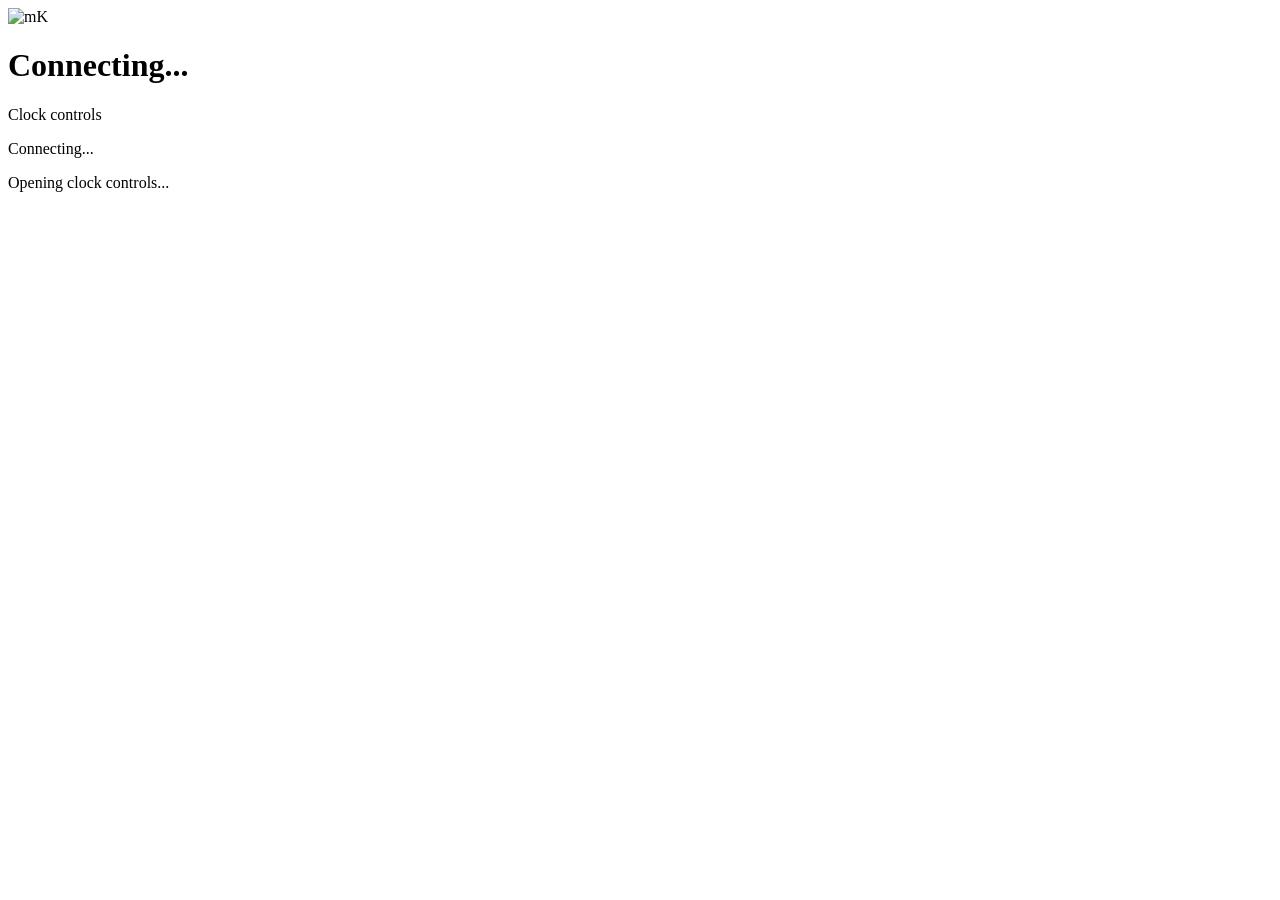
==== web/index.html @ 88b2eb8d "Add files via upload" ====
<!doctype html>
<html lang="en">
<head>
    <meta charset="utf-8">
    <meta name="viewport" content="width=device-width,initial-scale=1">
    <title>mk-clock-adult</title>
    <meta name="theme-color" content="#101713">
    <link rel="icon" href="/favicon.ico?v=mk-clock-adult-1.2.40" sizes="any">
    <link rel="icon" type="image/png" sizes="32x32" href="/assets/icons/favicon-32x32.png?v=mk-clock-adult-1.2.40">
    <link rel="icon" type="image/png" sizes="16x16" href="/assets/icons/favicon-16x16.png?v=mk-clock-adult-1.2.40">
    <link rel="apple-touch-icon" sizes="180x180" href="/assets/icons/apple-touch-icon.png?v=mk-clock-adult-1.2.40">
    <link rel="manifest" href="/assets/site.webmanifest?v=mk-clock-adult-1.2.40">
    <link rel="stylesheet" href="/assets/css/master.css?v=mk-clock-adult-1.2.40">
</head>
<body>
<div id="admin-layout" class="admin-layout">
    <header class="admin-header">
        <div class="brand-block">
            <div class="brand-mark"><img src="/assets/icons/android-chrome-192x192.png?v=mk-clock-adult-1.2.40" alt="mK"></div>
            <div class="header-copy">
                <h1 id="clock-name-heading">Connecting...</h1>
                <p class="small no-margin">Clock controls</p>
            </div>
        </div>
        <div class="header-actions">
            <div class="pill" id="oled-pill">Connecting...</div>
        </div>
    </header>

    <nav id="mobile-menu" class="mobile-menu" aria-label="Main menu"></nav>

    <div class="admin-body">
        <aside class="sidebar">
            <nav id="sidebar-menu" aria-label="Desktop menu"></nav>
        </aside>

        <main class="content">
            <div id="action-notice" class="action-notice hidden" role="status" aria-live="polite"></div>
            <div id="module-host" aria-live="polite">
                <div class="card"><p>Opening clock controls...</p></div>
            </div>
        </main>
    </div>
</div>
<script type="module" src="/assets/js/app.js?v=mk-clock-adult-1.2.40"></script>
</body>
</html>
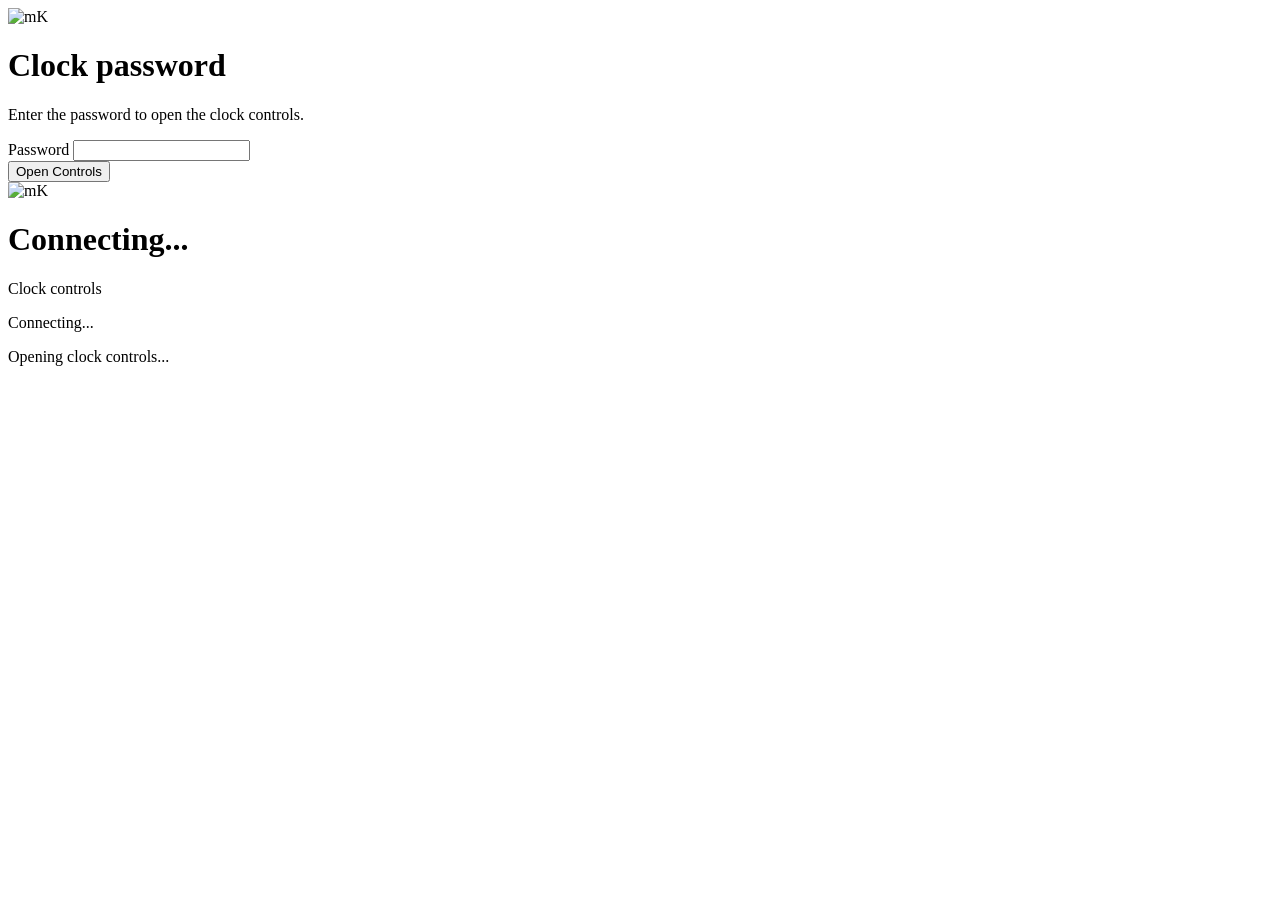
==== commit 64d1e99c: "Add files via upload" ====
--- a/web/index.html
+++ b/web/index.html
@@ -5,18 +5,29 @@
     <meta name="viewport" content="width=device-width,initial-scale=1">
     <title>mk-clock-adult</title>
     <meta name="theme-color" content="#101713">
-    <link rel="icon" href="/favicon.ico?v=mk-clock-adult-1.2.40" sizes="any">
-    <link rel="icon" type="image/png" sizes="32x32" href="/assets/icons/favicon-32x32.png?v=mk-clock-adult-1.2.40">
-    <link rel="icon" type="image/png" sizes="16x16" href="/assets/icons/favicon-16x16.png?v=mk-clock-adult-1.2.40">
-    <link rel="apple-touch-icon" sizes="180x180" href="/assets/icons/apple-touch-icon.png?v=mk-clock-adult-1.2.40">
-    <link rel="manifest" href="/assets/site.webmanifest?v=mk-clock-adult-1.2.40">
-    <link rel="stylesheet" href="/assets/css/master.css?v=mk-clock-adult-1.2.40">
+    <link rel="icon" href="/favicon.ico?v=mk-clock-adult-1.2.65-bpi-m2-zero-r1" sizes="any">
+    <link rel="icon" type="image/png" sizes="32x32" href="/assets/icons/favicon-32x32.png?v=mk-clock-adult-1.2.65-bpi-m2-zero-r1">
+    <link rel="icon" type="image/png" sizes="16x16" href="/assets/icons/favicon-16x16.png?v=mk-clock-adult-1.2.65-bpi-m2-zero-r1">
+    <link rel="apple-touch-icon" sizes="180x180" href="/assets/icons/apple-touch-icon.png?v=mk-clock-adult-1.2.65-bpi-m2-zero-r1">
+    <link rel="manifest" href="/assets/site.webmanifest?v=mk-clock-adult-1.2.65-bpi-m2-zero-r1">
+    <link rel="stylesheet" href="/assets/css/master.css?v=mk-clock-adult-1.2.65-bpi-m2-zero-r1">
 </head>
 <body>
+<div id="auth-gate" class="auth-gate hidden" role="dialog" aria-modal="true" aria-labelledby="auth-title">
+    <form id="auth-form" class="auth-card">
+        <div class="brand-mark auth-brand"><img src="/assets/icons/android-chrome-192x192.png?v=mk-clock-adult-1.2.65-bpi-m2-zero-r1" alt="mK"></div>
+        <h1 id="auth-title">Clock password</h1>
+        <p class="muted">Enter the password to open the clock controls.</p>
+        <label for="auth-password">Password</label>
+        <input id="auth-password" name="password" type="password" maxlength="64" autocomplete="current-password" required>
+        <div id="auth-error" class="small warn-text hidden" role="alert"></div>
+        <button id="auth-submit" class="btn" type="submit">Open Controls</button>
+    </form>
+</div>
 <div id="admin-layout" class="admin-layout">
     <header class="admin-header">
         <div class="brand-block">
-            <div class="brand-mark"><img src="/assets/icons/android-chrome-192x192.png?v=mk-clock-adult-1.2.40" alt="mK"></div>
+            <div class="brand-mark"><img src="/assets/icons/android-chrome-192x192.png?v=mk-clock-adult-1.2.65-bpi-m2-zero-r1" alt="mK"></div>
             <div class="header-copy">
                 <h1 id="clock-name-heading">Connecting...</h1>
                 <p class="small no-margin">Clock controls</p>
@@ -42,6 +53,6 @@
         </main>
     </div>
 </div>
-<script type="module" src="/assets/js/app.js?v=mk-clock-adult-1.2.40"></script>
+<script type="module" src="/assets/js/app.js?v=mk-clock-adult-1.2.65-bpi-m2-zero-r1"></script>
 </body>
 </html>
